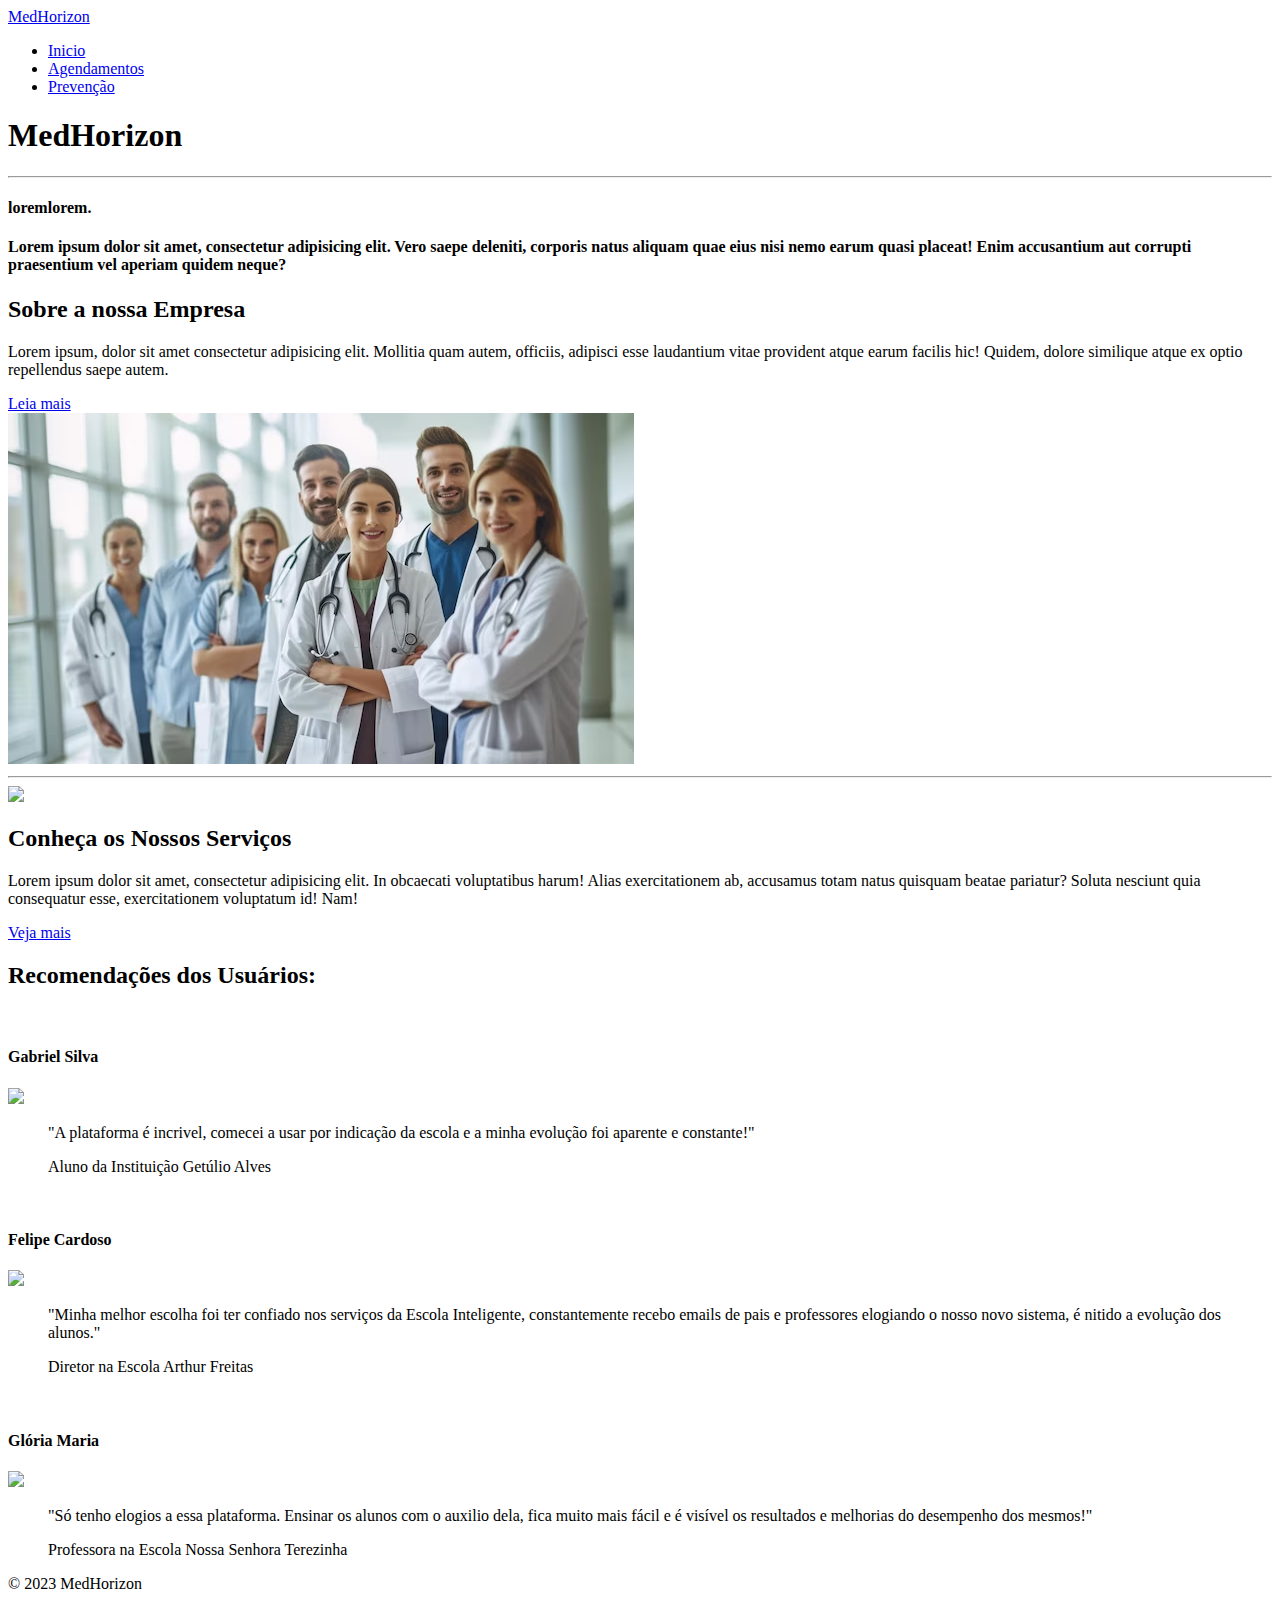
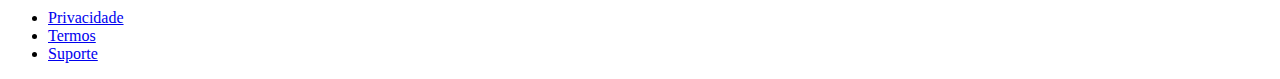
==== Site/index.html @ 622957d5 "criação das tela Inicio, Agendamento e Doenças" ====
<!DOCTYPE html>
<html lang="en">
<head>
    <meta charset="UTF-8">
    <meta name="viewport" content="width=device-width, initial-scale=1.0">
    <title>MedHorizon - Página Inicial</title>

<link href="https://cdn.jsdelivr.net/npm/bootstrap@5.3.2/dist/css/bootstrap.min.css" rel="stylesheet" integrity="sha384-T3c6CoIi6uLrA9TneNEoa7RxnatzjcDSCmG1MXxSR1GAsXEV/Dwwykc2MPK8M2HN" crossorigin="anonymous">
<link href="carousel.css" rel="stylesheet">
</head>
<body> 
      
    <div class="container">
        <header class="d-flex flex-wrap justify-content-center py-3 mb-4 border-bottom">
          <a href="/" class="d-flex align-items-center mb-3 mb-md-0 me-md-auto link-body-emphasis text-decoration-none">            
            <span class="fs-4">MedHorizon</span>
          </a>
    
          <ul class="nav nav-pills">
            <li class="nav-item"><a href="index.html" class="nav-link active" aria-current="page">Inicio</a></li>
            <li class="nav-item"><a href="agendamento.html" class="nav-link">Agendamentos</a></li>
            <li class="nav-item"><a href="doencas.html" class="nav-link">Prevenção</a></li>            
          </ul>
        </header>
      </div>

      <!-- Início seção home -->
      <section id="home"> 
        <div class="text-center bg-light">
          <div class="col-md-5 p-lg-5 mx-auto my-auto">
            <h1 class="display-3 fw-normal">MedHorizon</h1>
            <hr>
            <h4 class="">lorem<span class="text-danger">lorem.</span> </h4>
            <h4 class="">Lorem ipsum dolor sit amet, consectetur adipisicing elit. Vero saepe deleniti, corporis natus aliquam quae eius nisi nemo earum quasi placeat! Enim accusantium aut corrupti praesentium vel aperiam quidem neque? </h4>
          </div>
        </div>
      
        </section> 
        <!-- Fim seção home -->


        <!-- Inicio Descrição -->
        <section class="caixa bg- "> 
          <div class="container ">
            <div class="row">
              <div class="col-md-6 d-flex">
                <div class="align-self-center">
                  <h2>Sobre a nossa Empresa</h2>
                  <p>
                      Lorem ipsum, dolor sit amet consectetur adipisicing elit. Mollitia quam autem, officiis, adipisci esse laudantium vitae provident atque earum facilis hic! Quidem, dolore similique atque ex optio repellendus saepe autem.
                  </p>
                  <a href="sobre.html" class="btn btn-primary border rounded">Leia mais</a>
                </div>
              </div>
              <div class="col-md-6 mt-4">
                <img src="Imagens/sobre_empresa.png" class="img-fluid border rounded logo">
              </div>
            </div>
          </div>
        </section>
        <!-- Final Descrição-->

      
        <hr>
      
        
        <!-- Inicio Sobre -->
        <section class="caixa bg-"> 
          <div class="container">
            <div class="row">
              <div class="col-md-6 mb-4">
                <img src="imagens/servicos.png" class="img-fluid border rounded logo">
              </div>
              <div class="col-md-6 d-flex">
                <div class="align-self-center">
                  <h2>Conheça os Nossos Serviços</h2>
                  <p>
                    Lorem ipsum dolor sit amet, consectetur adipisicing elit. In obcaecati voluptatibus harum! Alias exercitationem ab, accusamus totam natus quisquam beatae pariatur? Soluta nesciunt quia consequatur esse, exercitationem voluptatum id! Nam!
                  </p>
                  <a href="serv.html" class="btn btn-primary border rounded">Veja mais</a>
                </div>
              </div>
            </div>
          </div>
        </section>
        <!-- Final Sobre -->
        
        <!-- Recomendação texto -->
        <div class="container-fluid bg- border-top">
          <div class="text-center p-1 mt-5">
            <div class="">
              <h2 class="">Recomendações dos Usuários:</h2>
            </div>
          </div>
        </div>
        <!-- Recomendação texto -->


        <!-- Inicio Mais Informações-->
        <section class="p-4 bg-"> 
          <div class="container">
            <div class="row">
              <div class="col-md-4 border-right  text-center">
                <img src="imagens/young1.png" alt="" class="img-fluid border w-25 rounded-circle m-3">
                <h4>Gabriel Silva</h4>
                <img class="wtborder mb-2" src="imagens/star1.png">
                  <blockquote class="blockquote">
                    <p class="font-italic">
                      "A plataforma é incrivel, comecei a usar por indicação da escola e a minha evolução foi aparente e constante!"
                    </p>
                    <p class="blockquote-footer mt-5 p-4">Aluno da Instituição Getúlio Alves</p>
                  </blockquote>
              </div>
              <div class="col-md-4 border-right  text-center">
                <img src="imagens/person2.png" alt="" class="img-fluid border w-25 rounded-circle m-3">
                <h4>Felipe Cardoso</h4>
                <img class="wtborder mb-2" src="imagens/star1.png">
                <blockquote class="blockquote">
                  <p class="font-italic">
                    "Minha melhor escolha foi ter confiado nos serviços da Escola Inteligente, constantemente recebo emails de pais e professores elogiando o nosso novo sistema, é nitido a evolução dos alunos."
                  </p>
                  <p class="blockquote-footer">Diretor na Escola Arthur Freitas</p>
                </blockquote>
              </div>
              <div class="col-md-4 text-center">
                <img src="imagens/person3.png" alt="" class="img-fluid border w-25 rounded-circle m-3">
                  <h4>Glória Maria</h4>
                  <img class="wtborder mb-2" src="imagens/star1.png">
                  <blockquote class="blockquote">
                    <p class="font-italic">
                      "Só tenho elogios a essa plataforma. Ensinar os alunos com o auxilio dela, fica muito mais fácil e é visível os resultados e melhorias do desempenho dos mesmos!"
                    </p>
                    <p class="blockquote-footer">Professora na Escola Nossa Senhora Terezinha</p>
                  </blockquote>
              </div>
            </div>
          </div>
        </section> 
        <!-- Final Mais Informações-->
  
  
    <footer class="my-5 pt-5 text-body-secondary text-center text-small">
        <p class="mb-1">&copy; 2023 MedHorizon</p>
        <ul class="list-inline">
          <li class="list-inline-item"><a href="#">Privacidade</a></li>
          <li class="list-inline-item"><a href="#">Termos</a></li>
          <li class="list-inline-item"><a href="#">Suporte</a></li>
        </ul>
      </footer>
  
  <script src="/docs/5.3/dist/js/bootstrap.bundle.min.js" integrity="sha384-C6RzsynM9kWDrMNeT87bh95OGNyZPhcTNXj1NW7RuBCsyN/o0jlpcV8Qyq46cDfL" crossorigin="anonymous"></script>
</body>
</html>
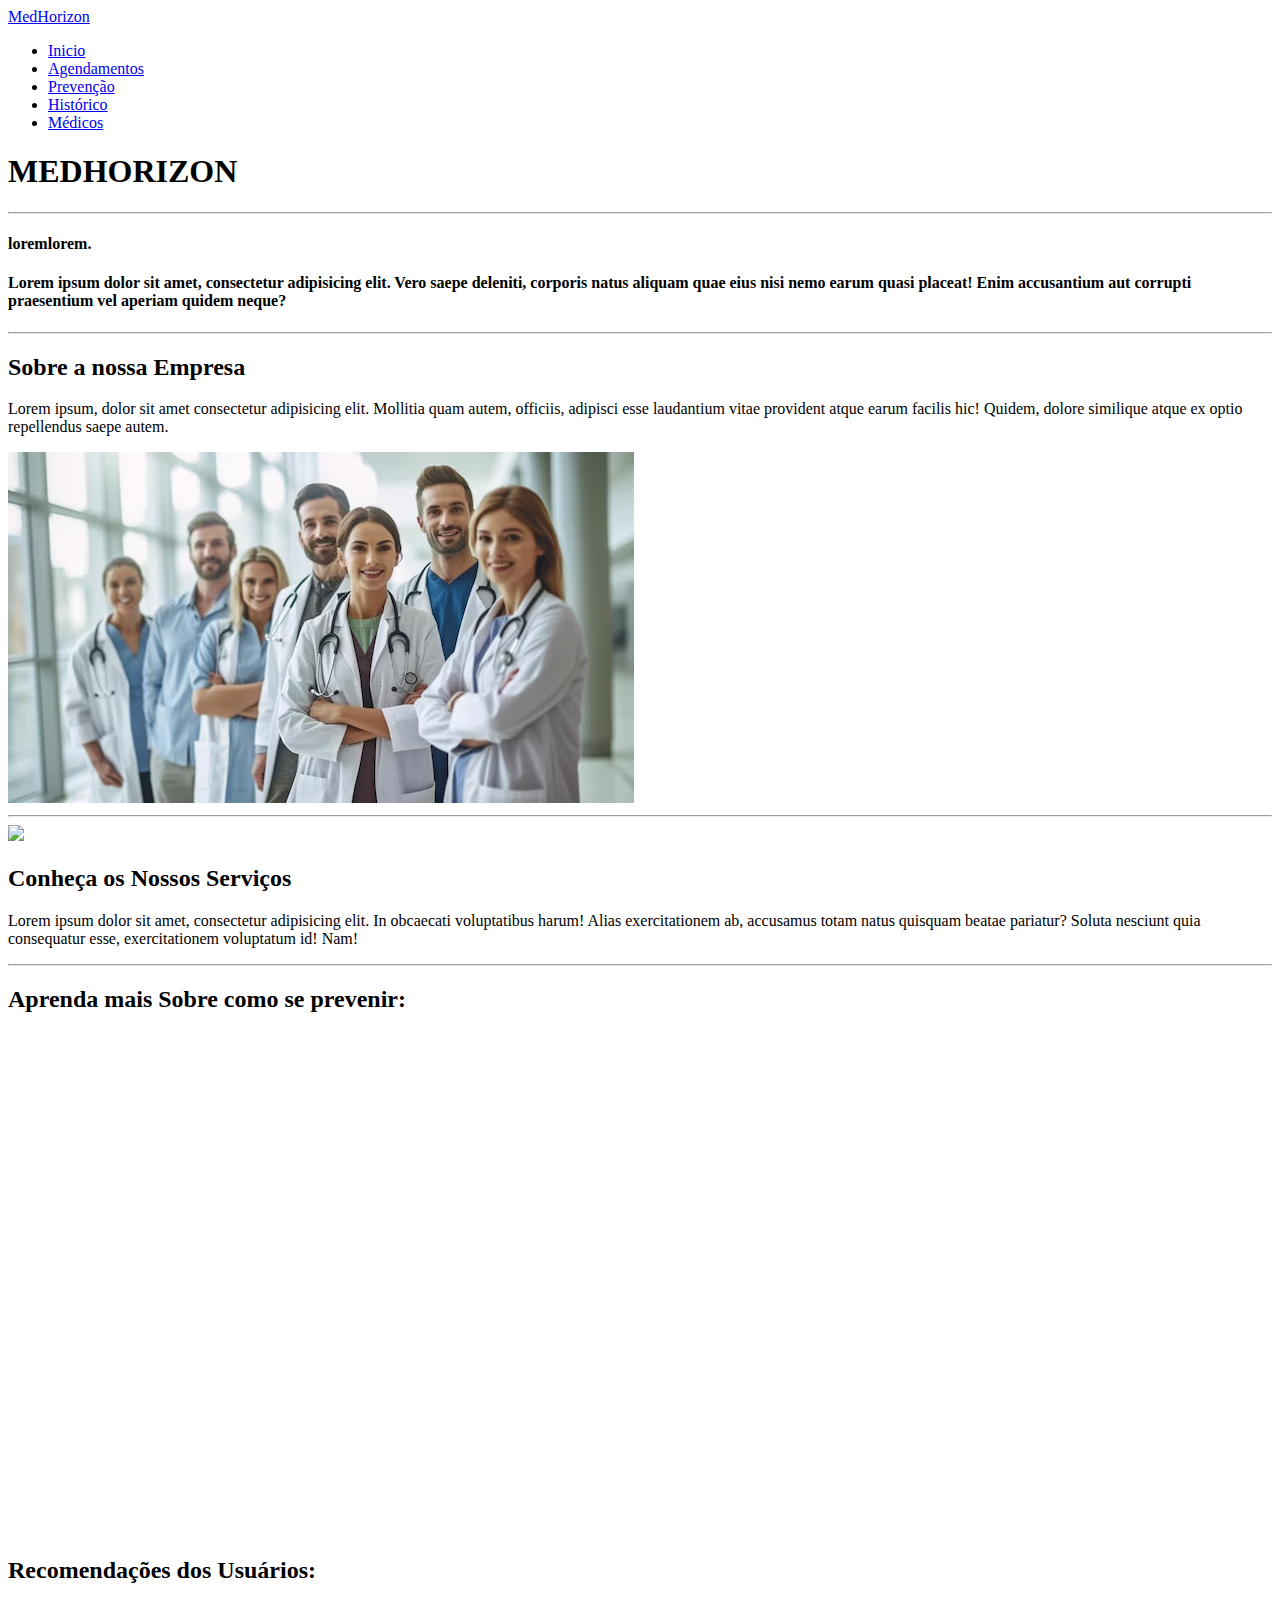
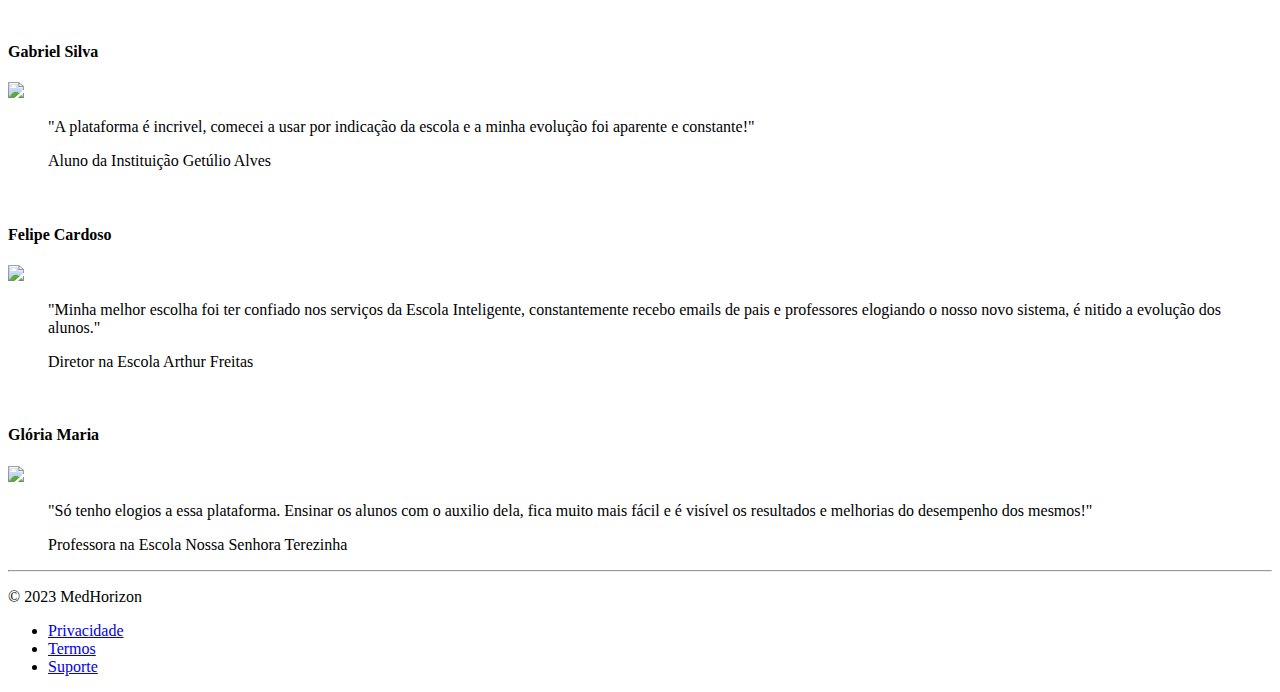
==== commit a550e2ee: "ajustes telas, criação de telas medicos e historico" ====
--- a/Site/index.html
+++ b/Site/index.html
@@ -1,5 +1,5 @@
 <!DOCTYPE html>
-<html lang="en">
+<html lang="pt">
 <head>
     <meta charset="UTF-8">
     <meta name="viewport" content="width=device-width, initial-scale=1.0">
@@ -13,13 +13,15 @@
     <div class="container">
         <header class="d-flex flex-wrap justify-content-center py-3 mb-4 border-bottom">
           <a href="/" class="d-flex align-items-center mb-3 mb-md-0 me-md-auto link-body-emphasis text-decoration-none">            
-            <span class="fs-4">MedHorizon</span>
+            <span class="fs-4">Med<span class="text-primary">Horizon</span></span>
           </a>
     
           <ul class="nav nav-pills">
             <li class="nav-item"><a href="index.html" class="nav-link active" aria-current="page">Inicio</a></li>
             <li class="nav-item"><a href="agendamento.html" class="nav-link">Agendamentos</a></li>
-            <li class="nav-item"><a href="doencas.html" class="nav-link">Prevenção</a></li>            
+            <li class="nav-item"><a href="doencas.html" class="nav-link">Prevenção</a></li>
+            <li class="nav-item"><a href="historico.html" class="nav-link">Histórico</a></li>          
+            <li class="nav-item"><a href="medicos.html" class="nav-link">Médicos</a></li> 
           </ul>
         </header>
       </div>
@@ -28,16 +30,16 @@
       <section id="home"> 
         <div class="text-center bg-light">
           <div class="col-md-5 p-lg-5 mx-auto my-auto">
-            <h1 class="display-3 fw-normal">MedHorizon</h1>
+            <h1 class="display-3 fw-normal">MED<span class="text-primary">HORIZON</span></h1>
             <hr>
             <h4 class="">lorem<span class="text-danger">lorem.</span> </h4>
             <h4 class="">Lorem ipsum dolor sit amet, consectetur adipisicing elit. Vero saepe deleniti, corporis natus aliquam quae eius nisi nemo earum quasi placeat! Enim accusantium aut corrupti praesentium vel aperiam quidem neque? </h4>
           </div>
-        </div>
-      
+        </div>      
         </section> 
         <!-- Fim seção home -->
 
+        <hr class="container text-primary">
 
         <!-- Inicio Descrição -->
         <section class="caixa bg- "> 
@@ -48,8 +50,7 @@
                   <h2>Sobre a nossa Empresa</h2>
                   <p>
                       Lorem ipsum, dolor sit amet consectetur adipisicing elit. Mollitia quam autem, officiis, adipisci esse laudantium vitae provident atque earum facilis hic! Quidem, dolore similique atque ex optio repellendus saepe autem.
-                  </p>
-                  <a href="sobre.html" class="btn btn-primary border rounded">Leia mais</a>
+                  </p>                  
                 </div>
               </div>
               <div class="col-md-6 mt-4">
@@ -61,7 +62,7 @@
         <!-- Final Descrição-->
 
       
-        <hr>
+        <hr class="container text-primary">
       
         
         <!-- Inicio Sobre -->
@@ -77,13 +78,24 @@
                   <p>
                     Lorem ipsum dolor sit amet, consectetur adipisicing elit. In obcaecati voluptatibus harum! Alias exercitationem ab, accusamus totam natus quisquam beatae pariatur? Soluta nesciunt quia consequatur esse, exercitationem voluptatum id! Nam!
                   </p>
-                  <a href="serv.html" class="btn btn-primary border rounded">Veja mais</a>
                 </div>
               </div>
             </div>
           </div>
         </section>
         <!-- Final Sobre -->
+        <hr class="container text-primary">
+
+        <section class="caixa"> 
+          <div class="container ">
+              <div class="text-center">                              
+                  <h2>Aprenda mais Sobre como se prevenir:</h2> 
+                  <div class="col-md-6 mt-4 mx-auto text-center">
+                    <iframe width="700" height="500" src="https://www.youtube.com/embed/ymJUZHiIEek" title="Como prevenir doenças" frameborder="0" allow="accelerometer; autoplay; clipboard-write; encrypted-media; gyroscope; picture-in-picture; web-share" allowfullscreen></iframe>                  </div>            
+              </div>
+          </div>
+      </section>
+      
         
         <!-- Recomendação texto -->
         <div class="container-fluid bg- border-top">
@@ -137,6 +149,10 @@
           </div>
         </section> 
         <!-- Final Mais Informações-->
+
+      <div>
+        <hr class="container text-primary">
+      </div> 
   
   
     <footer class="my-5 pt-5 text-body-secondary text-center text-small">
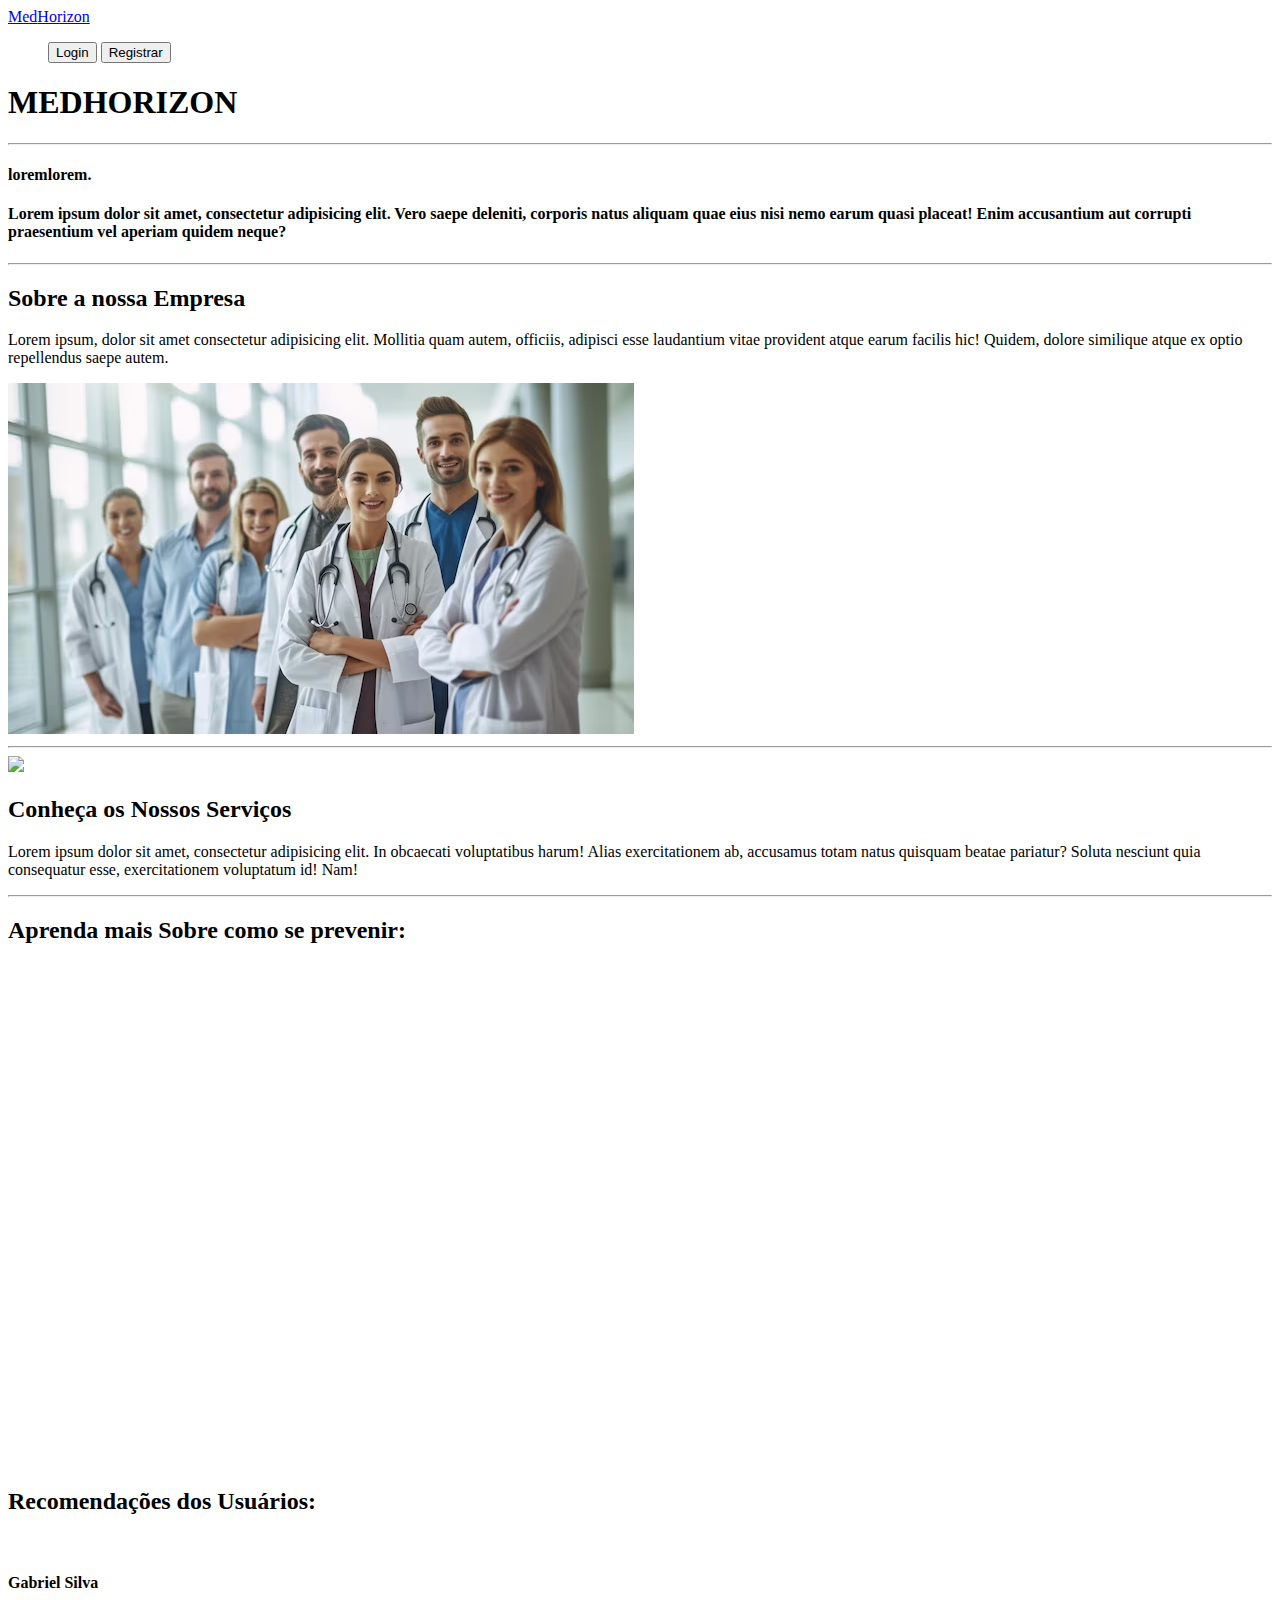
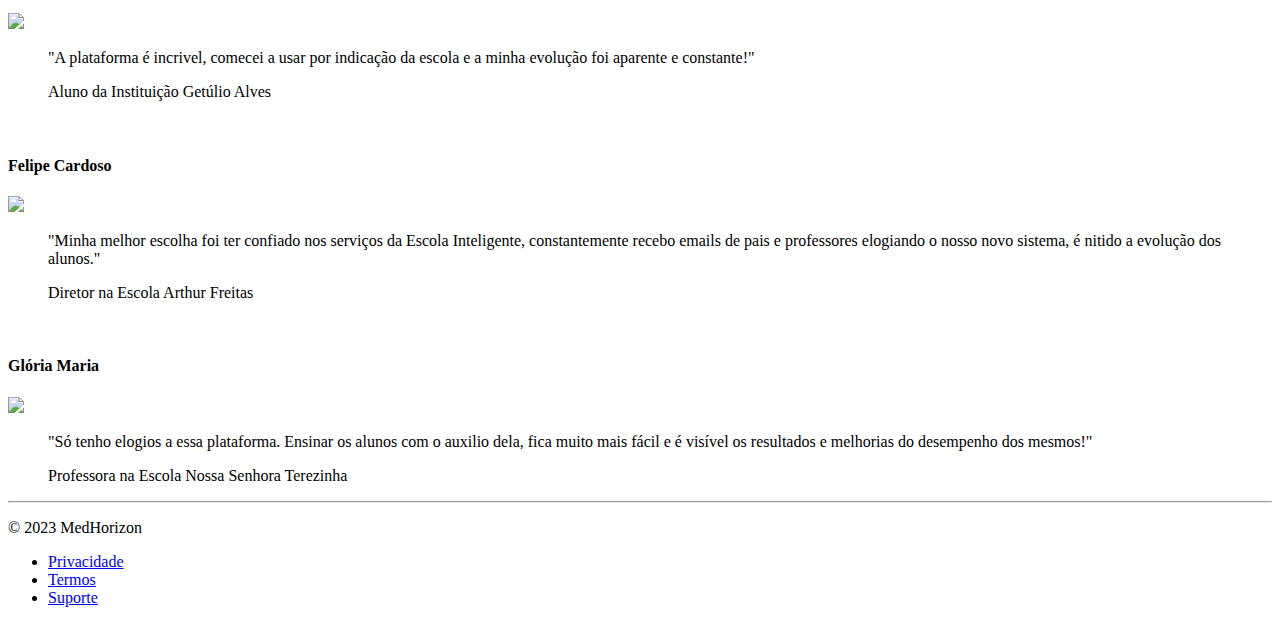
==== commit bbb3c576: "criação banco de dados | ajustes telas" ====
--- a/Site/index.html
+++ b/Site/index.html
@@ -1,169 +1,185 @@
 <!DOCTYPE html>
 <html lang="pt">
+
 <head>
-    <meta charset="UTF-8">
-    <meta name="viewport" content="width=device-width, initial-scale=1.0">
-    <title>MedHorizon - Página Inicial</title>
+  <meta charset="UTF-8">
+  <meta name="viewport" content="width=device-width, initial-scale=1.0">
+  <title>MedHorizon - Página Inicial</title>
 
-<link href="https://cdn.jsdelivr.net/npm/bootstrap@5.3.2/dist/css/bootstrap.min.css" rel="stylesheet" integrity="sha384-T3c6CoIi6uLrA9TneNEoa7RxnatzjcDSCmG1MXxSR1GAsXEV/Dwwykc2MPK8M2HN" crossorigin="anonymous">
-<link href="carousel.css" rel="stylesheet">
+  <link href="https://cdn.jsdelivr.net/npm/bootstrap@5.3.2/dist/css/bootstrap.min.css" rel="stylesheet"
+    integrity="sha384-T3c6CoIi6uLrA9TneNEoa7RxnatzjcDSCmG1MXxSR1GAsXEV/Dwwykc2MPK8M2HN" crossorigin="anonymous">
+  <link href="carousel.css" rel="stylesheet">
 </head>
-<body> 
-      
-    <div class="container">
-        <header class="d-flex flex-wrap justify-content-center py-3 mb-4 border-bottom">
-          <a href="/" class="d-flex align-items-center mb-3 mb-md-0 me-md-auto link-body-emphasis text-decoration-none">            
-            <span class="fs-4">Med<span class="text-primary">Horizon</span></span>
-          </a>
-    
-          <ul class="nav nav-pills">
-            <li class="nav-item"><a href="index.html" class="nav-link active" aria-current="page">Inicio</a></li>
-            <li class="nav-item"><a href="agendamento.html" class="nav-link">Agendamentos</a></li>
-            <li class="nav-item"><a href="doencas.html" class="nav-link">Prevenção</a></li>
-            <li class="nav-item"><a href="historico.html" class="nav-link">Histórico</a></li>          
-            <li class="nav-item"><a href="medicos.html" class="nav-link">Médicos</a></li> 
-          </ul>
-        </header>
+
+<body>
+
+  <div class="container">
+    <header class="d-flex flex-wrap justify-content-center py-3 mb-4 border-bottom">
+      <a href="/" class="d-flex align-items-center mb-3 mb-md-0 me-md-auto link-body-emphasis text-decoration-none">
+        <span class="fs-4">Med<span class="text-primary">Horizon</span></span>
+      </a>
+
+      <ul class="nav nav-pills">
+        <a href="login.html"><button type="button" class="btn btn-outline-primary me-2">Login</button></a>
+        <a href="registrar.html"><button type="button" class="btn btn-outline-secondary me-2">Registrar</button></a>        
+      </ul>
+    </header>
+  </div>
+
+  <!-- Início seção home -->
+  <section id="home">
+    <div class="text-center bg-light">
+      <div class="col-md-5 p-lg-5 mx-auto my-auto">
+        <h1 class="display-3 fw-normal">MED<span class="text-primary">HORIZON</span></h1>
+        <hr>
+        <h4 class="">lorem<span class="text-danger">lorem.</span> </h4>
+        <h4 class="">Lorem ipsum dolor sit amet, consectetur adipisicing elit. Vero saepe deleniti, corporis natus
+          aliquam quae eius nisi nemo earum quasi placeat! Enim accusantium aut corrupti praesentium vel aperiam quidem
+          neque? </h4>
       </div>
+    </div>
+  </section>
+  <!-- Fim seção home -->
 
-      <!-- Início seção home -->
-      <section id="home"> 
-        <div class="text-center bg-light">
-          <div class="col-md-5 p-lg-5 mx-auto my-auto">
-            <h1 class="display-3 fw-normal">MED<span class="text-primary">HORIZON</span></h1>
-            <hr>
-            <h4 class="">lorem<span class="text-danger">lorem.</span> </h4>
-            <h4 class="">Lorem ipsum dolor sit amet, consectetur adipisicing elit. Vero saepe deleniti, corporis natus aliquam quae eius nisi nemo earum quasi placeat! Enim accusantium aut corrupti praesentium vel aperiam quidem neque? </h4>
-          </div>
-        </div>      
-        </section> 
-        <!-- Fim seção home -->
+  <hr class="container text-primary">
 
-        <hr class="container text-primary">
-
-        <!-- Inicio Descrição -->
-        <section class="caixa bg- "> 
-          <div class="container ">
-            <div class="row">
-              <div class="col-md-6 d-flex">
-                <div class="align-self-center">
-                  <h2>Sobre a nossa Empresa</h2>
-                  <p>
-                      Lorem ipsum, dolor sit amet consectetur adipisicing elit. Mollitia quam autem, officiis, adipisci esse laudantium vitae provident atque earum facilis hic! Quidem, dolore similique atque ex optio repellendus saepe autem.
-                  </p>                  
-                </div>
-              </div>
-              <div class="col-md-6 mt-4">
-                <img src="Imagens/sobre_empresa.png" class="img-fluid border rounded logo">
-              </div>
-            </div>
-          </div>
-        </section>
-        <!-- Final Descrição-->
-
-      
-        <hr class="container text-primary">
-      
-        
-        <!-- Inicio Sobre -->
-        <section class="caixa bg-"> 
-          <div class="container">
-            <div class="row">
-              <div class="col-md-6 mb-4">
-                <img src="imagens/servicos.png" class="img-fluid border rounded logo">
-              </div>
-              <div class="col-md-6 d-flex">
-                <div class="align-self-center">
-                  <h2>Conheça os Nossos Serviços</h2>
-                  <p>
-                    Lorem ipsum dolor sit amet, consectetur adipisicing elit. In obcaecati voluptatibus harum! Alias exercitationem ab, accusamus totam natus quisquam beatae pariatur? Soluta nesciunt quia consequatur esse, exercitationem voluptatum id! Nam!
-                  </p>
-                </div>
-              </div>
-            </div>
-          </div>
-        </section>
-        <!-- Final Sobre -->
-        <hr class="container text-primary">
-
-        <section class="caixa"> 
-          <div class="container ">
-              <div class="text-center">                              
-                  <h2>Aprenda mais Sobre como se prevenir:</h2> 
-                  <div class="col-md-6 mt-4 mx-auto text-center">
-                    <iframe width="700" height="500" src="https://www.youtube.com/embed/ymJUZHiIEek" title="Como prevenir doenças" frameborder="0" allow="accelerometer; autoplay; clipboard-write; encrypted-media; gyroscope; picture-in-picture; web-share" allowfullscreen></iframe>                  </div>            
-              </div>
-          </div>
-      </section>
-      
-        
-        <!-- Recomendação texto -->
-        <div class="container-fluid bg- border-top">
-          <div class="text-center p-1 mt-5">
-            <div class="">
-              <h2 class="">Recomendações dos Usuários:</h2>
-            </div>
+  <!-- Inicio Descrição -->
+  <section class="caixa bg- ">
+    <div class="container ">
+      <div class="row">
+        <div class="col-md-6 d-flex">
+          <div class="align-self-center">
+            <h2>Sobre a nossa Empresa</h2>
+            <p>
+              Lorem ipsum, dolor sit amet consectetur adipisicing elit. Mollitia quam autem, officiis, adipisci esse
+              laudantium vitae provident atque earum facilis hic! Quidem, dolore similique atque ex optio repellendus
+              saepe autem.
+            </p>
           </div>
         </div>
-        <!-- Recomendação texto -->
+        <div class="col-md-6 mt-4">
+          <img src="Imagens/sobre_empresa.png" class="img-fluid border rounded logo">
+        </div>
+      </div>
+    </div>
+  </section>
+  <!-- Final Descrição-->
 
 
-        <!-- Inicio Mais Informações-->
-        <section class="p-4 bg-"> 
-          <div class="container">
-            <div class="row">
-              <div class="col-md-4 border-right  text-center">
-                <img src="imagens/young1.png" alt="" class="img-fluid border w-25 rounded-circle m-3">
-                <h4>Gabriel Silva</h4>
-                <img class="wtborder mb-2" src="imagens/star1.png">
-                  <blockquote class="blockquote">
-                    <p class="font-italic">
-                      "A plataforma é incrivel, comecei a usar por indicação da escola e a minha evolução foi aparente e constante!"
-                    </p>
-                    <p class="blockquote-footer mt-5 p-4">Aluno da Instituição Getúlio Alves</p>
-                  </blockquote>
-              </div>
-              <div class="col-md-4 border-right  text-center">
-                <img src="imagens/person2.png" alt="" class="img-fluid border w-25 rounded-circle m-3">
-                <h4>Felipe Cardoso</h4>
-                <img class="wtborder mb-2" src="imagens/star1.png">
-                <blockquote class="blockquote">
-                  <p class="font-italic">
-                    "Minha melhor escolha foi ter confiado nos serviços da Escola Inteligente, constantemente recebo emails de pais e professores elogiando o nosso novo sistema, é nitido a evolução dos alunos."
-                  </p>
-                  <p class="blockquote-footer">Diretor na Escola Arthur Freitas</p>
-                </blockquote>
-              </div>
-              <div class="col-md-4 text-center">
-                <img src="imagens/person3.png" alt="" class="img-fluid border w-25 rounded-circle m-3">
-                  <h4>Glória Maria</h4>
-                  <img class="wtborder mb-2" src="imagens/star1.png">
-                  <blockquote class="blockquote">
-                    <p class="font-italic">
-                      "Só tenho elogios a essa plataforma. Ensinar os alunos com o auxilio dela, fica muito mais fácil e é visível os resultados e melhorias do desempenho dos mesmos!"
-                    </p>
-                    <p class="blockquote-footer">Professora na Escola Nossa Senhora Terezinha</p>
-                  </blockquote>
-              </div>
-            </div>
+  <hr class="container text-primary">
+
+
+  <!-- Inicio Sobre -->
+  <section class="caixa bg-">
+    <div class="container">
+      <div class="row">
+        <div class="col-md-6 mb-4">
+          <img src="imagens/servicos.png" class="img-fluid border rounded logo">
+        </div>
+        <div class="col-md-6 d-flex">
+          <div class="align-self-center">
+            <h2>Conheça os Nossos Serviços</h2>
+            <p>
+              Lorem ipsum dolor sit amet, consectetur adipisicing elit. In obcaecati voluptatibus harum! Alias
+              exercitationem ab, accusamus totam natus quisquam beatae pariatur? Soluta nesciunt quia consequatur esse,
+              exercitationem voluptatum id! Nam!
+            </p>
           </div>
-        </section> 
-        <!-- Final Mais Informações-->
+        </div>
+      </div>
+    </div>
+  </section>
+  <!-- Final Sobre -->
+  <hr class="container text-primary">
 
-      <div>
-        <hr class="container text-primary">
-      </div> 
-  
-  
-    <footer class="my-5 pt-5 text-body-secondary text-center text-small">
-        <p class="mb-1">&copy; 2023 MedHorizon</p>
-        <ul class="list-inline">
-          <li class="list-inline-item"><a href="#">Privacidade</a></li>
-          <li class="list-inline-item"><a href="#">Termos</a></li>
-          <li class="list-inline-item"><a href="#">Suporte</a></li>
-        </ul>
-      </footer>
-  
-  <script src="/docs/5.3/dist/js/bootstrap.bundle.min.js" integrity="sha384-C6RzsynM9kWDrMNeT87bh95OGNyZPhcTNXj1NW7RuBCsyN/o0jlpcV8Qyq46cDfL" crossorigin="anonymous"></script>
+  <section class="caixa">
+    <div class="container ">
+      <div class="text-center">
+        <h2>Aprenda mais Sobre como se prevenir:</h2>
+        <div class="col-md-6 mt-4 mx-auto text-center">
+          <iframe width="700" height="500" src="https://www.youtube.com/embed/ymJUZHiIEek" title="Como prevenir doenças"
+            frameborder="0"
+            allow="accelerometer; autoplay; clipboard-write; encrypted-media; gyroscope; picture-in-picture; web-share"
+            allowfullscreen></iframe>
+        </div>
+      </div>
+    </div>
+  </section>
+
+
+  <!-- Recomendação texto -->
+  <div class="container-fluid bg- border-top">
+    <div class="text-center p-1 mt-5">
+      <div class="">
+        <h2 class="">Recomendações dos Usuários:</h2>
+      </div>
+    </div>
+  </div>
+  <!-- Recomendação texto -->
+
+
+  <!-- Inicio Mais Informações-->
+  <section class="p-4 bg-">
+    <div class="container">
+      <div class="row">
+        <div class="col-md-4 border-right  text-center">
+          <img src="imagens/young1.png" alt="" class="img-fluid border w-25 rounded-circle m-3">
+          <h4>Gabriel Silva</h4>
+          <img class="wtborder mb-2" src="imagens/star1.png">
+          <blockquote class="blockquote">
+            <p class="font-italic">
+              "A plataforma é incrivel, comecei a usar por indicação da escola e a minha evolução foi aparente e
+              constante!"
+            </p>
+            <p class="blockquote-footer mt-5 p-4">Aluno da Instituição Getúlio Alves</p>
+          </blockquote>
+        </div>
+        <div class="col-md-4 border-right  text-center">
+          <img src="imagens/person2.png" alt="" class="img-fluid border w-25 rounded-circle m-3">
+          <h4>Felipe Cardoso</h4>
+          <img class="wtborder mb-2" src="imagens/star1.png">
+          <blockquote class="blockquote">
+            <p class="font-italic">
+              "Minha melhor escolha foi ter confiado nos serviços da Escola Inteligente, constantemente recebo emails de
+              pais e professores elogiando o nosso novo sistema, é nitido a evolução dos alunos."
+            </p>
+            <p class="blockquote-footer">Diretor na Escola Arthur Freitas</p>
+          </blockquote>
+        </div>
+        <div class="col-md-4 text-center">
+          <img src="imagens/person3.png" alt="" class="img-fluid border w-25 rounded-circle m-3">
+          <h4>Glória Maria</h4>
+          <img class="wtborder mb-2" src="imagens/star1.png">
+          <blockquote class="blockquote">
+            <p class="font-italic">
+              "Só tenho elogios a essa plataforma. Ensinar os alunos com o auxilio dela, fica muito mais fácil e é
+              visível os resultados e melhorias do desempenho dos mesmos!"
+            </p>
+            <p class="blockquote-footer">Professora na Escola Nossa Senhora Terezinha</p>
+          </blockquote>
+        </div>
+      </div>
+    </div>
+  </section>
+  <!-- Final Mais Informações-->
+
+  <div>
+    <hr class="container text-primary">
+  </div>
+
+
+  <footer class="my-5 pt-5 text-body-secondary text-center text-small">
+    <p class="mb-1">&copy; 2023 MedHorizon</p>
+    <ul class="list-inline">
+      <li class="list-inline-item"><a href="#">Privacidade</a></li>
+      <li class="list-inline-item"><a href="#">Termos</a></li>
+      <li class="list-inline-item"><a href="#">Suporte</a></li>
+    </ul>
+  </footer>
+
+  <script src="/docs/5.3/dist/js/bootstrap.bundle.min.js"
+    integrity="sha384-C6RzsynM9kWDrMNeT87bh95OGNyZPhcTNXj1NW7RuBCsyN/o0jlpcV8Qyq46cDfL"
+    crossorigin="anonymous"></script>
 </body>
+
 </html>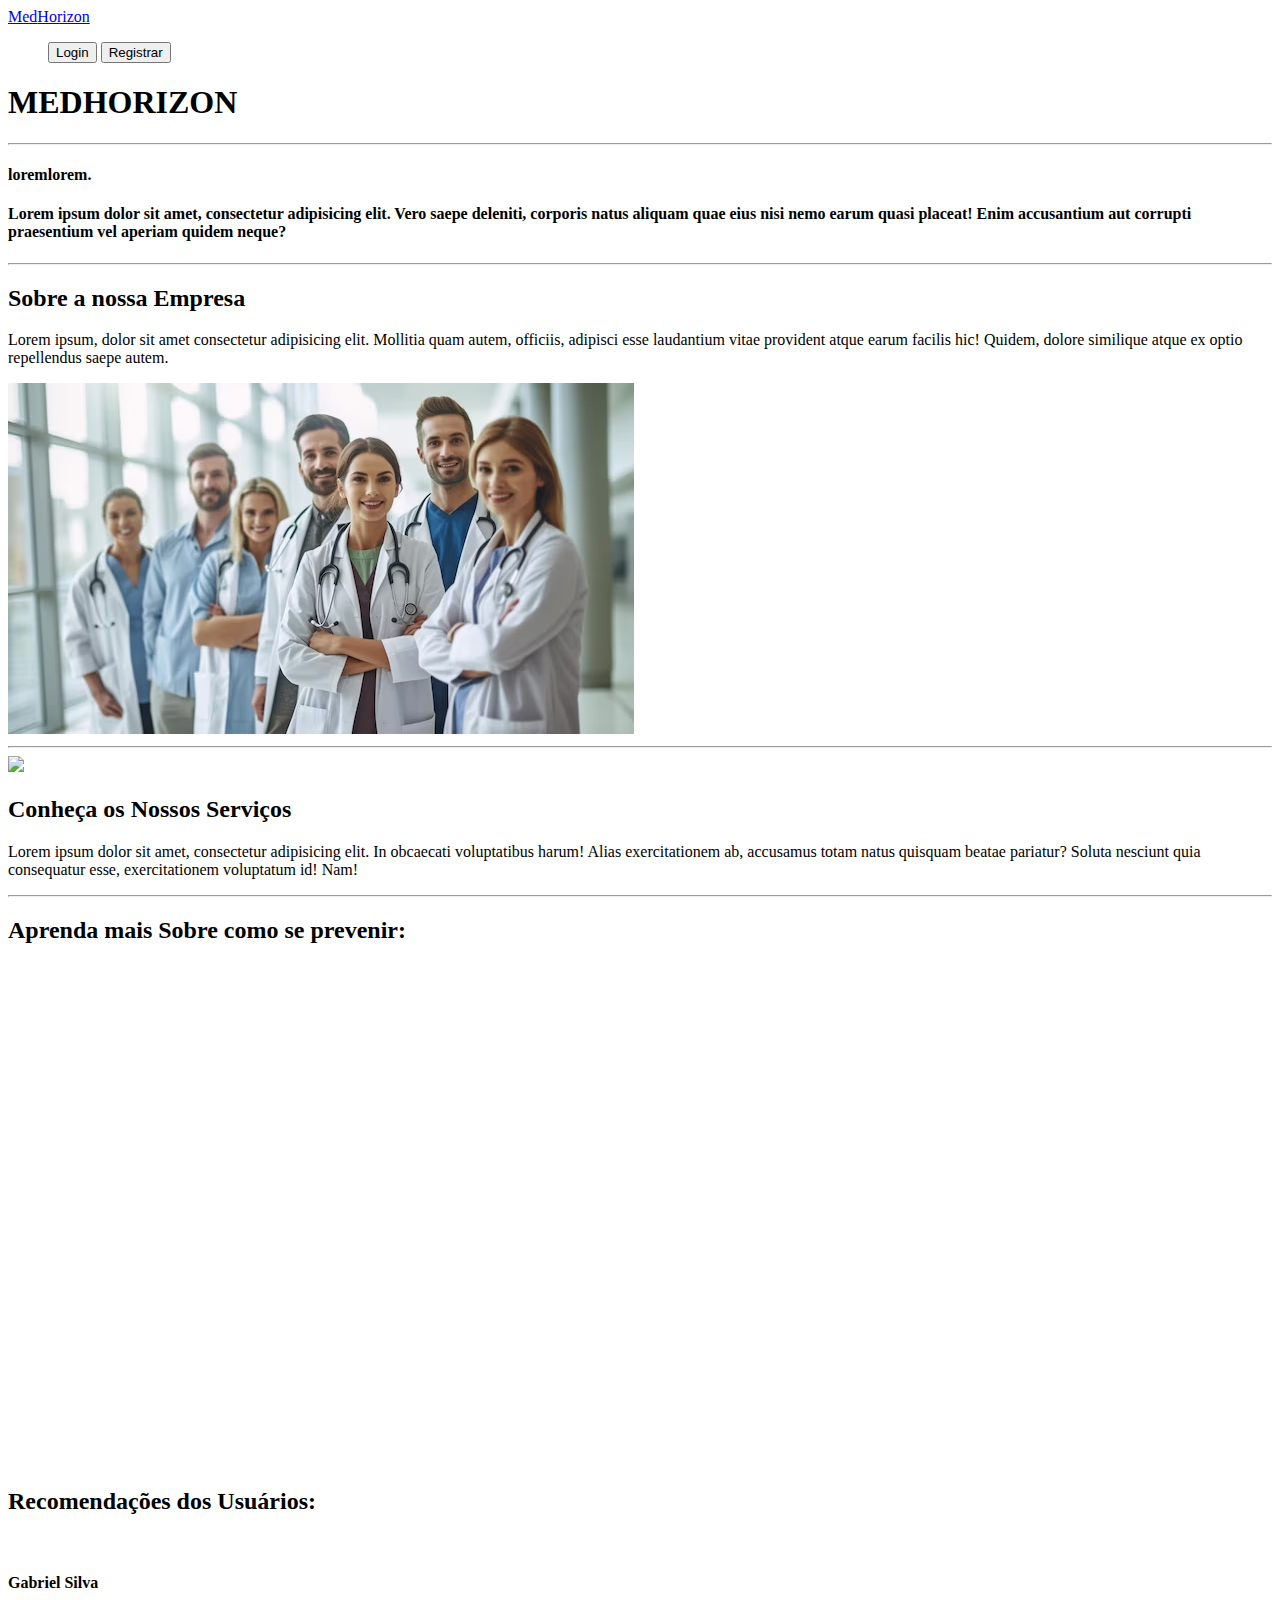
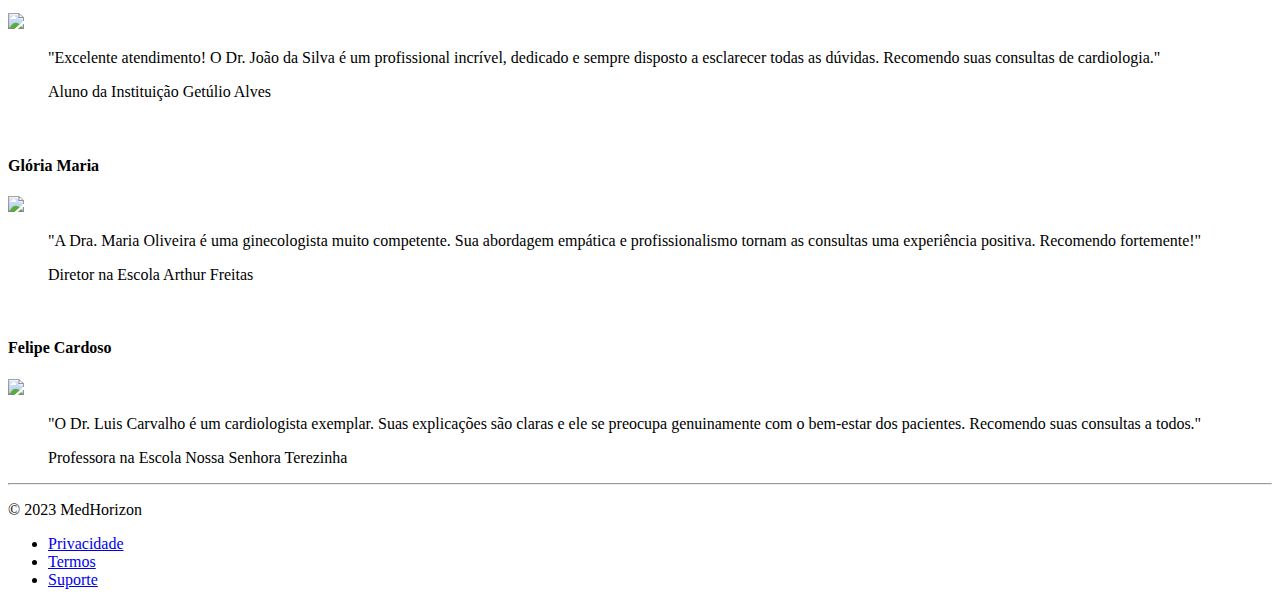
==== commit 15304239: "ajuste telas" ====
--- a/Site/index.html
+++ b/Site/index.html
@@ -128,33 +128,28 @@
           <img class="wtborder mb-2" src="imagens/star1.png">
           <blockquote class="blockquote">
             <p class="font-italic">
-              "A plataforma é incrivel, comecei a usar por indicação da escola e a minha evolução foi aparente e
-              constante!"
+              "Excelente atendimento! O Dr. João da Silva é um profissional incrível, dedicado e sempre disposto a esclarecer todas as dúvidas. Recomendo suas consultas de cardiologia."
             </p>
-            <p class="blockquote-footer mt-5 p-4">Aluno da Instituição Getúlio Alves</p>
+            <p class="blockquote-footer">Aluno da Instituição Getúlio Alves</p>
           </blockquote>
         </div>
         <div class="col-md-4 border-right  text-center">
-          <img src="imagens/person2.png" alt="" class="img-fluid border w-25 rounded-circle m-3">
-          <h4>Felipe Cardoso</h4>
+          <img src="imagens/person3.png" alt="" class="img-fluid border w-25 rounded-circle m-3">
+          <h4>Glória Maria</h4>
           <img class="wtborder mb-2" src="imagens/star1.png">
           <blockquote class="blockquote">
             <p class="font-italic">
-              "Minha melhor escolha foi ter confiado nos serviços da Escola Inteligente, constantemente recebo emails de
-              pais e professores elogiando o nosso novo sistema, é nitido a evolução dos alunos."
+              "A Dra. Maria Oliveira é uma ginecologista muito competente. Sua abordagem empática e profissionalismo tornam as consultas uma experiência positiva. Recomendo fortemente!"
             </p>
             <p class="blockquote-footer">Diretor na Escola Arthur Freitas</p>
           </blockquote>
         </div>
         <div class="col-md-4 text-center">
-          <img src="imagens/person3.png" alt="" class="img-fluid border w-25 rounded-circle m-3">
-          <h4>Glória Maria</h4>
+          <img src="imagens/person2.png" alt="" class="img-fluid border w-25 rounded-circle m-3">
+          <h4>Felipe Cardoso</h4>
           <img class="wtborder mb-2" src="imagens/star1.png">
           <blockquote class="blockquote">
-            <p class="font-italic">
-              "Só tenho elogios a essa plataforma. Ensinar os alunos com o auxilio dela, fica muito mais fácil e é
-              visível os resultados e melhorias do desempenho dos mesmos!"
-            </p>
+            <p>"O Dr. Luis Carvalho é um cardiologista exemplar. Suas explicações são claras e ele se preocupa genuinamente com o bem-estar dos pacientes. Recomendo suas consultas a todos."</p>
             <p class="blockquote-footer">Professora na Escola Nossa Senhora Terezinha</p>
           </blockquote>
         </div>
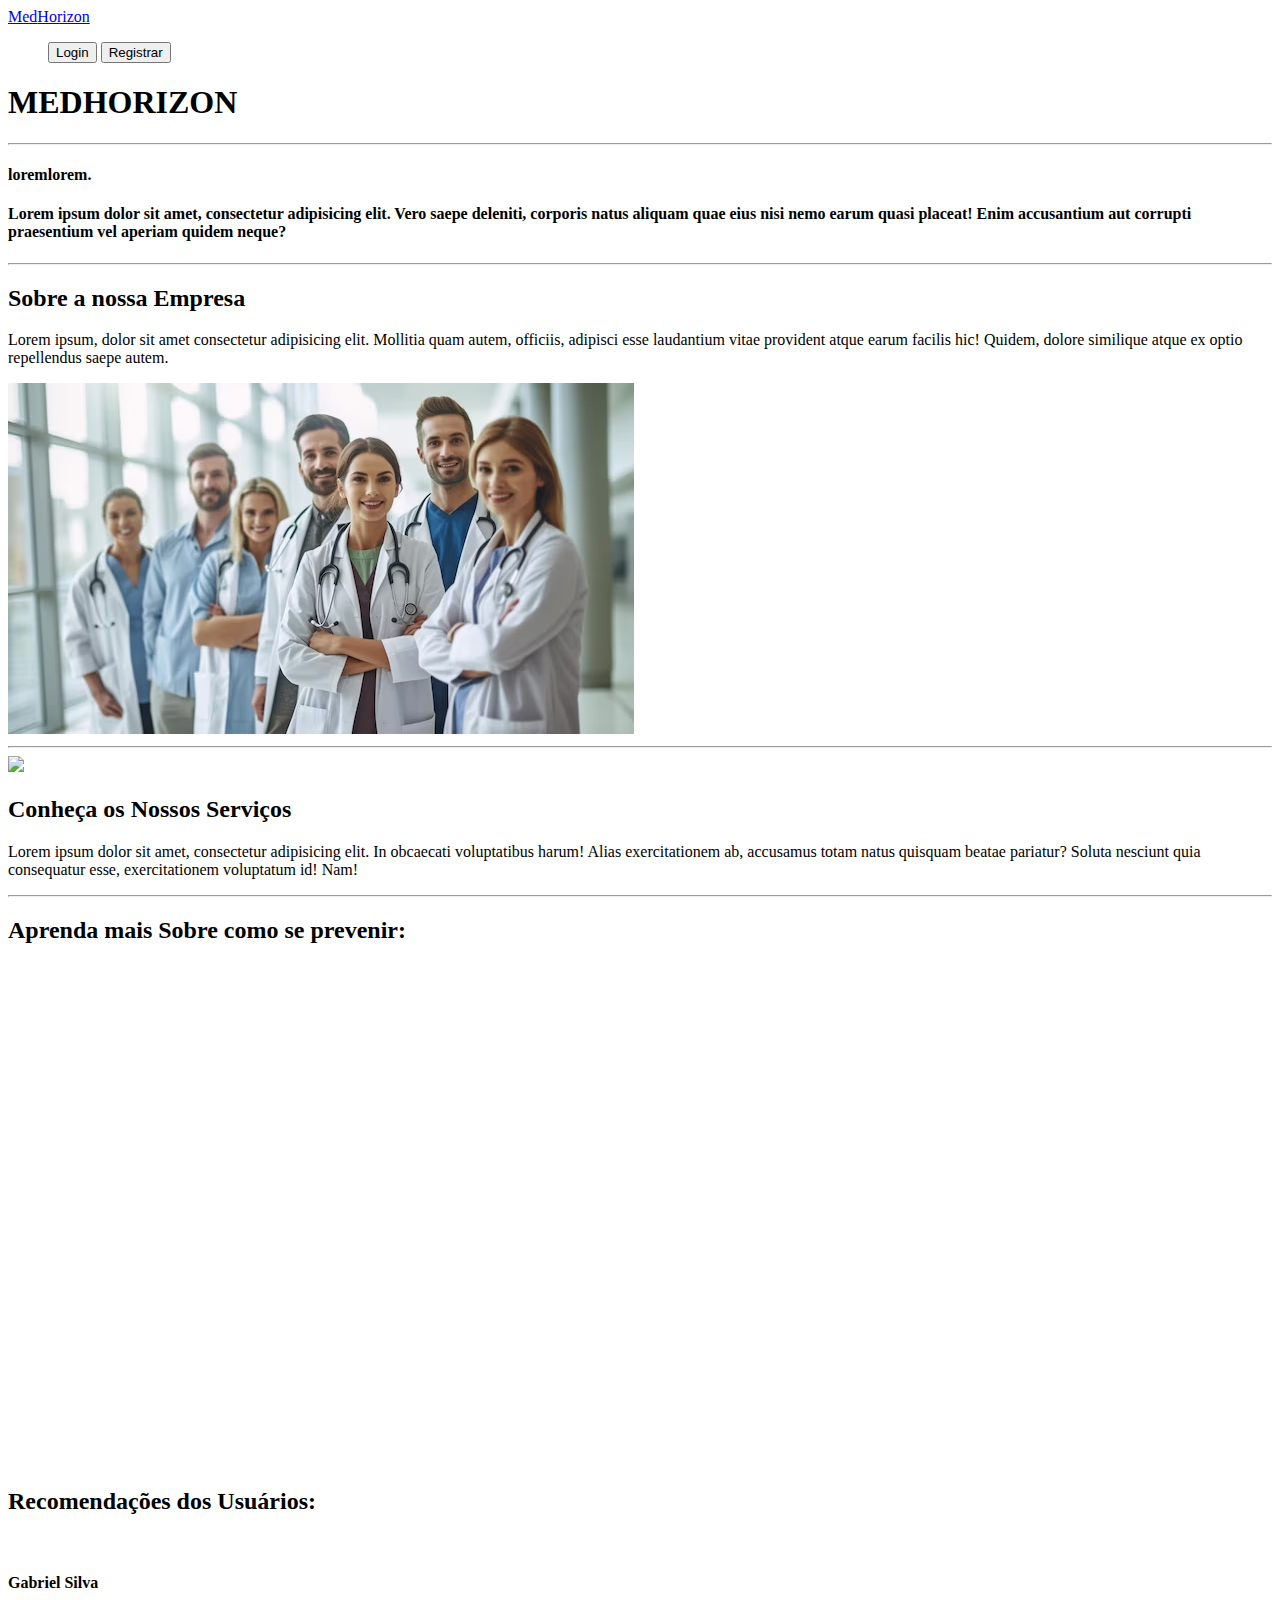
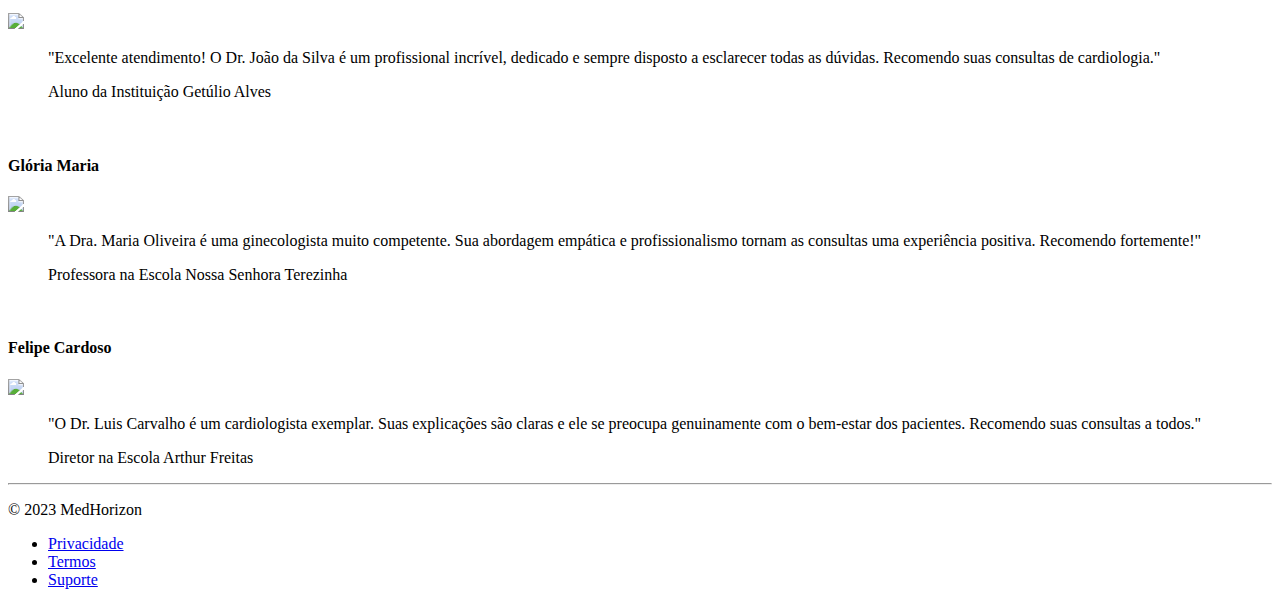
==== commit 1f74be8f: "ajustes telas e identação" ====
--- a/Site/index.html
+++ b/Site/index.html
@@ -21,7 +21,7 @@
 
       <ul class="nav nav-pills">
         <a href="login.html"><button type="button" class="btn btn-outline-primary me-2">Login</button></a>
-        <a href="registrar.html"><button type="button" class="btn btn-outline-secondary me-2">Registrar</button></a>        
+        <a href="registrar.html"><button type="button" class="btn btn-outline-secondary me-2">Registrar</button></a>
       </ul>
     </header>
   </div>
@@ -128,7 +128,8 @@
           <img class="wtborder mb-2" src="imagens/star1.png">
           <blockquote class="blockquote">
             <p class="font-italic">
-              "Excelente atendimento! O Dr. João da Silva é um profissional incrível, dedicado e sempre disposto a esclarecer todas as dúvidas. Recomendo suas consultas de cardiologia."
+              "Excelente atendimento! O Dr. João da Silva é um profissional incrível, dedicado e sempre disposto a
+              esclarecer todas as dúvidas. Recomendo suas consultas de cardiologia."
             </p>
             <p class="blockquote-footer">Aluno da Instituição Getúlio Alves</p>
           </blockquote>
@@ -139,9 +140,10 @@
           <img class="wtborder mb-2" src="imagens/star1.png">
           <blockquote class="blockquote">
             <p class="font-italic">
-              "A Dra. Maria Oliveira é uma ginecologista muito competente. Sua abordagem empática e profissionalismo tornam as consultas uma experiência positiva. Recomendo fortemente!"
+              "A Dra. Maria Oliveira é uma ginecologista muito competente. Sua abordagem empática e profissionalismo
+              tornam as consultas uma experiência positiva. Recomendo fortemente!"
             </p>
-            <p class="blockquote-footer">Diretor na Escola Arthur Freitas</p>
+            <p class="blockquote-footer">Professora na Escola Nossa Senhora Terezinha</p>
           </blockquote>
         </div>
         <div class="col-md-4 text-center">
@@ -149,8 +151,9 @@
           <h4>Felipe Cardoso</h4>
           <img class="wtborder mb-2" src="imagens/star1.png">
           <blockquote class="blockquote">
-            <p>"O Dr. Luis Carvalho é um cardiologista exemplar. Suas explicações são claras e ele se preocupa genuinamente com o bem-estar dos pacientes. Recomendo suas consultas a todos."</p>
-            <p class="blockquote-footer">Professora na Escola Nossa Senhora Terezinha</p>
+            <p>"O Dr. Luis Carvalho é um cardiologista exemplar. Suas explicações são claras e ele se preocupa
+              genuinamente com o bem-estar dos pacientes. Recomendo suas consultas a todos."</p>
+            <p class="blockquote-footer">Diretor na Escola Arthur Freitas</p>
           </blockquote>
         </div>
       </div>
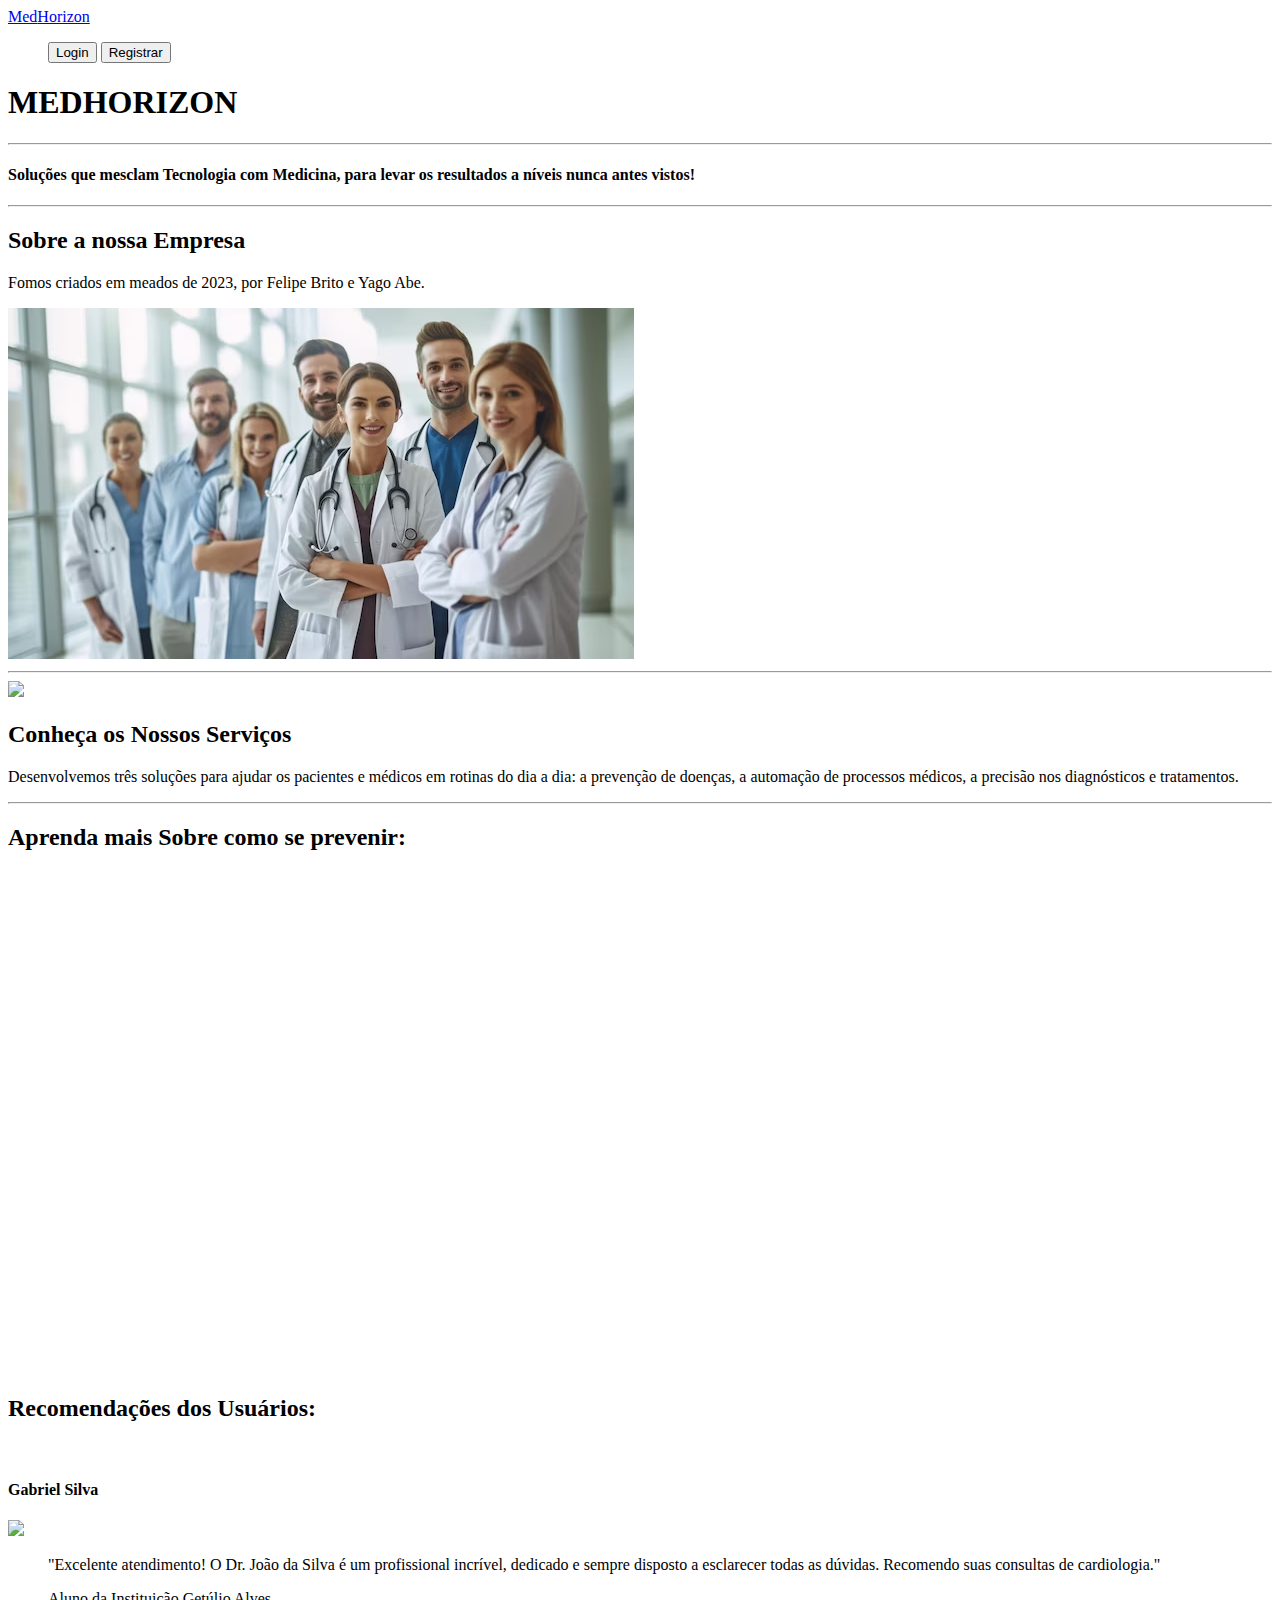
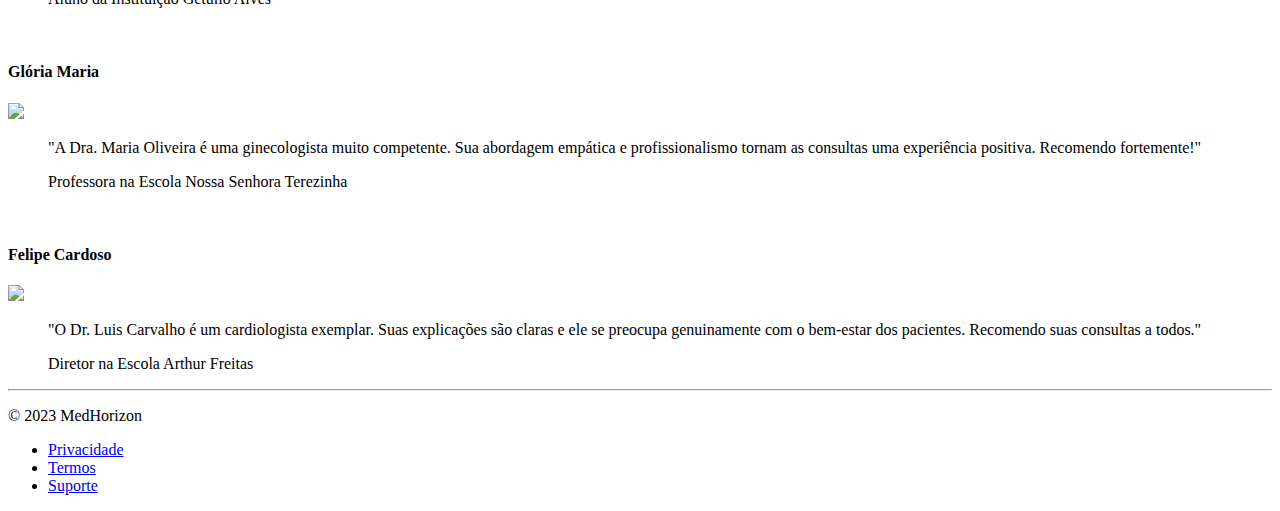
==== commit 514d774e: "Ajustes Finais Global Solution" ====
--- a/Site/index.html
+++ b/Site/index.html
@@ -31,11 +31,10 @@
     <div class="text-center bg-light">
       <div class="col-md-5 p-lg-5 mx-auto my-auto">
         <h1 class="display-3 fw-normal">MED<span class="text-primary">HORIZON</span></h1>
-        <hr>
-        <h4 class="">lorem<span class="text-danger">lorem.</span> </h4>
-        <h4 class="">Lorem ipsum dolor sit amet, consectetur adipisicing elit. Vero saepe deleniti, corporis natus
-          aliquam quae eius nisi nemo earum quasi placeat! Enim accusantium aut corrupti praesentium vel aperiam quidem
-          neque? </h4>
+        <hr>        
+        <h4 class="">
+          Soluções que mesclam Tecnologia com Medicina, para levar os resultados a níveis nunca antes vistos!
+        </h4>
       </div>
     </div>
   </section>
@@ -51,9 +50,7 @@
           <div class="align-self-center">
             <h2>Sobre a nossa Empresa</h2>
             <p>
-              Lorem ipsum, dolor sit amet consectetur adipisicing elit. Mollitia quam autem, officiis, adipisci esse
-              laudantium vitae provident atque earum facilis hic! Quidem, dolore similique atque ex optio repellendus
-              saepe autem.
+              Fomos criados em meados de 2023, por Felipe Brito e Yago Abe. 
             </p>
           </div>
         </div>
@@ -80,9 +77,8 @@
           <div class="align-self-center">
             <h2>Conheça os Nossos Serviços</h2>
             <p>
-              Lorem ipsum dolor sit amet, consectetur adipisicing elit. In obcaecati voluptatibus harum! Alias
-              exercitationem ab, accusamus totam natus quisquam beatae pariatur? Soluta nesciunt quia consequatur esse,
-              exercitationem voluptatum id! Nam!
+              Desenvolvemos três soluções para ajudar os pacientes e médicos em rotinas do dia a dia:
+              a prevenção de doenças, a automação de processos médicos, a precisão nos diagnósticos e tratamentos.
             </p>
           </div>
         </div>
